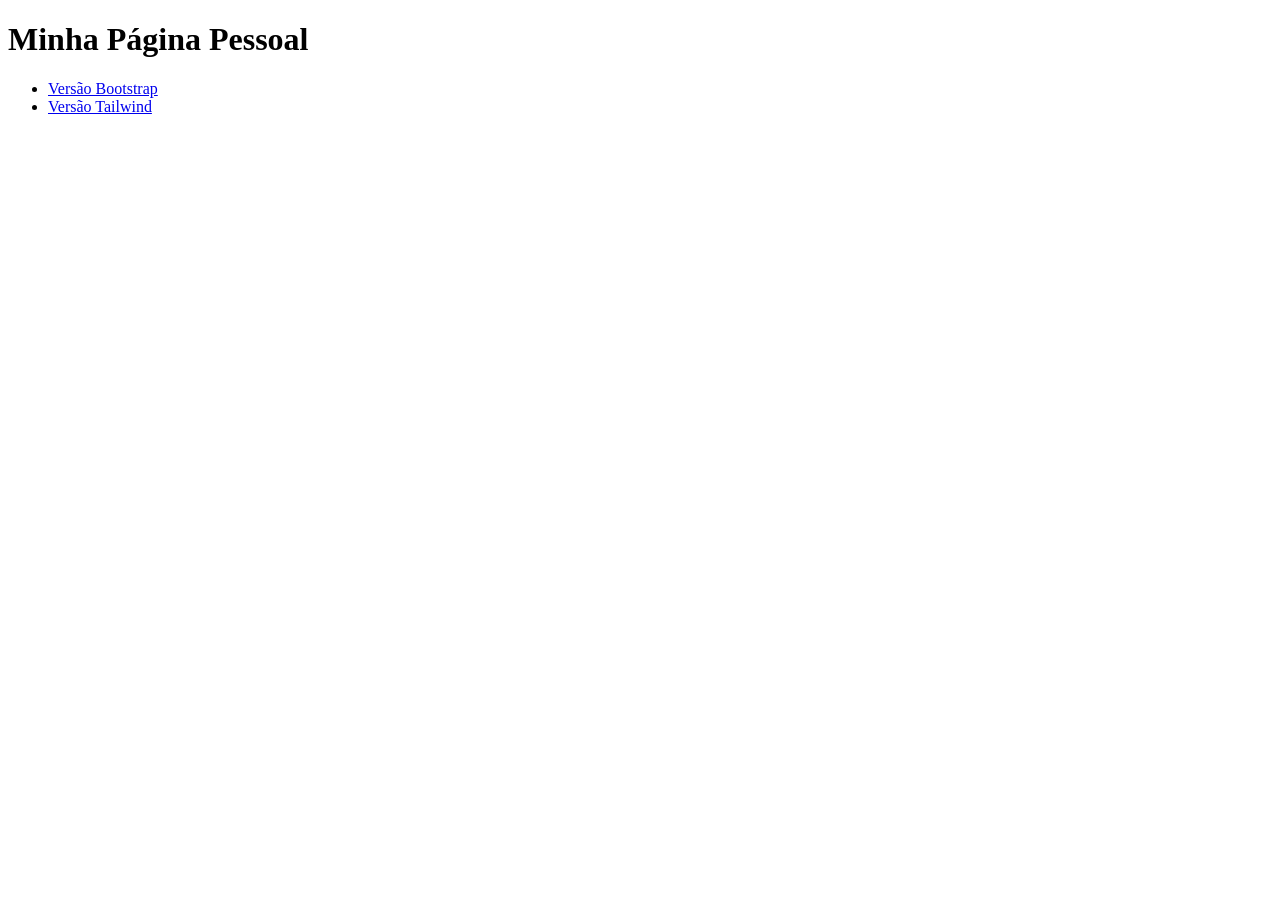
==== index.html @ d78d45b7 "Adding index" ====
<!DOCTYPE html>
<html>
<head>
  <title>Projetos</title>
</head>
<body>
  <h1>Minha Página Pessoal</h1>

  <ul>
    <li><a href="bootstrap/">Versão Bootstrap</a></li>
    <li><a href="tailwind/">Versão Tailwind</a></li>
  </ul>
</body>
</html>
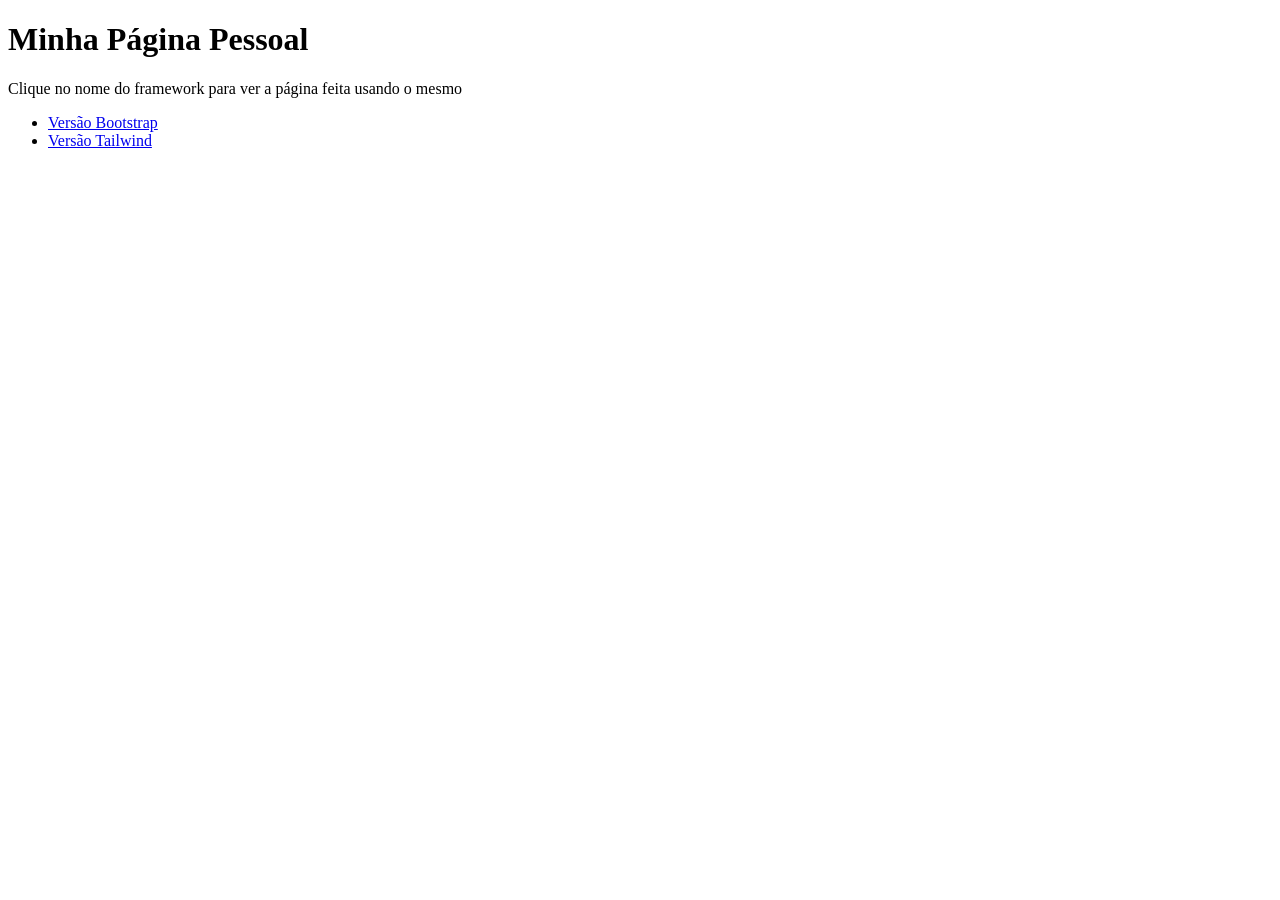
==== commit f2d6daa9: "Fixing index" ====
--- a/index.html
+++ b/index.html
@@ -6,9 +6,11 @@
 <body>
   <h1>Minha Página Pessoal</h1>
 
+  <p>Clique no nome do framework para ver a página feita usando o mesmo</p>
+
   <ul>
-    <li><a href="bootstrap/">Versão Bootstrap</a></li>
-    <li><a href="tailwind/">Versão Tailwind</a></li>
+    <li><a href="./Pagina-pessoal-bootstrap//page//index.html">Versão Bootstrap</a></li>
+    <li><a href="./Pagina-pessoal-tailwhind//page//index.html">Versão Tailwind</a></li>
   </ul>
 </body>
 </html>
